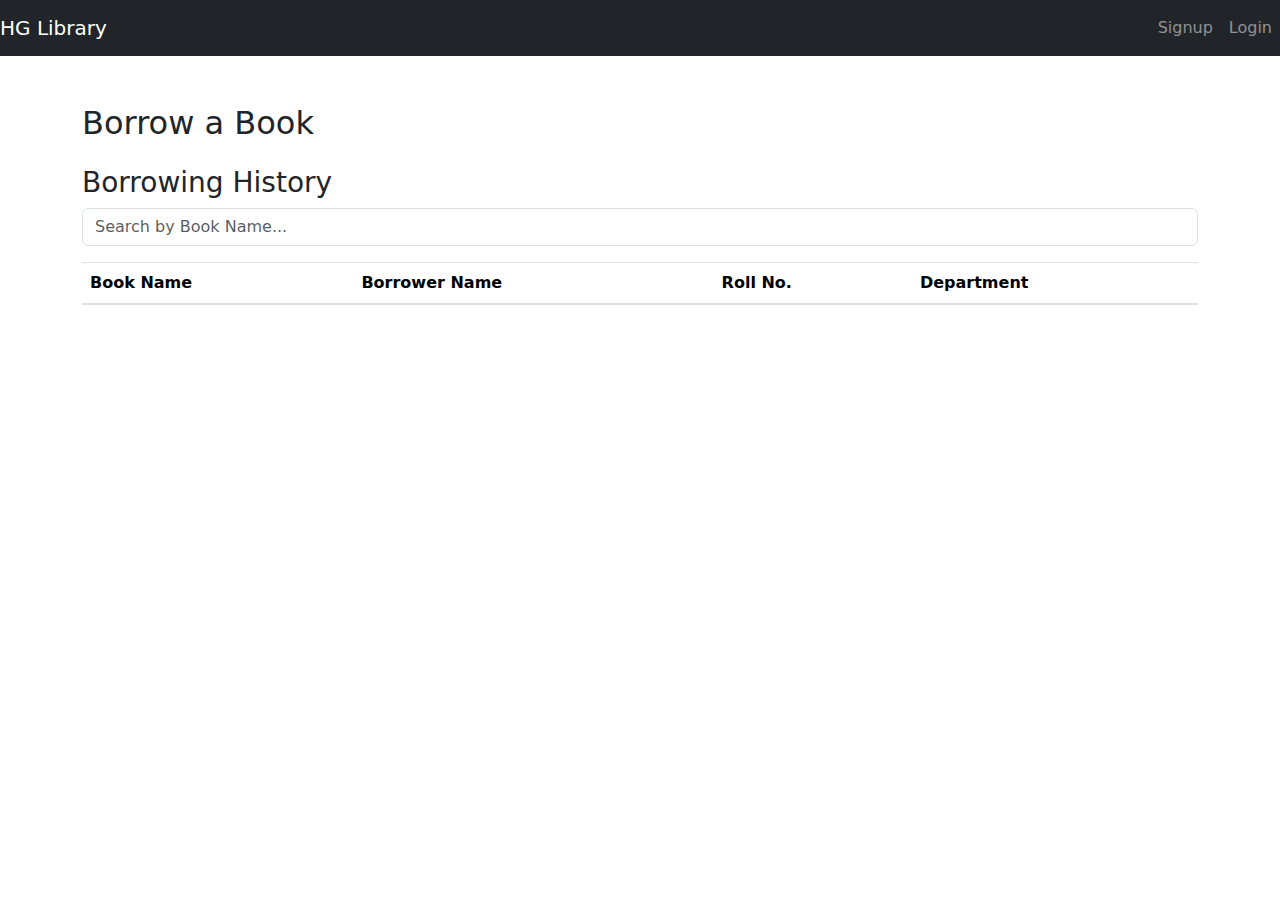
==== borrow.html @ 2d30c8c9 "Create borrow" ====
<!DOCTYPE html>
<html lang="en">
<head>
    <meta charset="UTF-8">
    <meta name="viewport" content="width=device-width, initial-scale=1.0">
    <title>HG Library/Borrow Book</title>
    <link rel="stylesheet" href="https://stackpath.bootstrapcdn.com/bootstrap/4.5.2/css/bootstrap.min.css">
    <link href="https://cdn.jsdelivr.net/npm/bootstrap@5.3.3/dist/css/bootstrap.min.css" rel="stylesheet"
        integrity="sha384-QWTKZyjpPEjISv5WaRU9OFeRpok6YctnYmDr5pNlyT2bRjXh0JMhjY6hW+ALEwIH" crossorigin="anonymous" />
</head>
<body>
    <nav class="navbar navbar-expand-lg navbar-dark bg-dark">
        <a class="navbar-brand" href="#">HG Library</a>
        <button class="navbar-toggler" type="button" data-toggle="collapse" data-target="#navbarNav" aria-controls="navbarNav" aria-expanded="false" aria-label="Toggle navigation">
            <span class="navbar-toggler-icon"></span>
        </button>
        <div class="collapse navbar-collapse" id="navbarNav">
            <ul class="navbar-nav ml-auto">
                <li class="nav-item" id="usernameDisplay" style="display: none;">
                    <span class="navbar-text" id="userName"></span></li>
                <li class="nav-item">
                    <a class="nav-link" href="index.html" id="homeLink" style="display: none;">Personalize Books</a>
                </li>
                <li class="nav-item" id="signupNav">
                    <a class="nav-link" href="#" id="signupBtn">Signup</a>
                </li>
                <li class="nav-item" id="loginNav">
                    <a class="nav-link" href="#" id="loginBtn">Login</a>
                </li>
                <li class="nav-item" id="logoutNav" style="display: none;">
                    <a class="nav-link" href="#" id="logoutBtn">Logout</a>
                </li>
            </ul>
        </div>
    </nav>

    <div class="container mt-5">
        <h2>Borrow a Book</h2>
        <form id="borrowForm" style="display: none;">
            <div class="form-group">
                <label for="bookSelect">Select Book</label>
                <select class="form-control" id="bookSelect" required>
                    <option value="">Select a Book</option>
                </select>
            </div>
            <div class="form-group">
                <label for="borrowerName">Borrower Name</label>
                <input type="text" class="form-control" id="borrowerName" placeholder="Enter Borrower Name" required>
            </div>
            <div class="form-group">
                <label for="rollNo">Roll No.</label>
                <input type="text" class="form-control" id="rollNo" placeholder="Enter Roll No." required>
            </div>
            <div class="form-group">
                <label for="department">Department</label>
                <input type="text" class="form-control" id="department" placeholder="Enter Department" required>
            </div>
            <button type="submit" class="btn btn-primary">Borrow Book</button>
        </form>

        <h3 class="mt-4">Borrowing History</h3>

        <div class="form-group">
            <input type="text" id="searchBar" class="form-control" placeholder="Search by Book Name..." oninput="filterBorrowingHistory()">
        </div>

        <table class="table">
            <thead>
                <tr>
                    <th scope="col">Book Name</th>
                    <th scope="col">Borrower Name</th>
                    <th scope="col">Roll No.</th>
                    <th scope="col">Department</th>
                    <!-- <th scope="col">Action</th> -->
                </tr>
            </thead>
            <tbody id="historyTableBody"></tbody>
        </table>
    </div>

    <script src="borrow.js"></script>
    <script src="auth.js"></script>

    <script src="https://cdn.jsdelivr.net/npm/bootstrap@5.3.3/dist/js/bootstrap.bundle.min.js"
        integrity="sha384-YvpcrYf0tY3lHB60NNkmXc5s9fDVZLESaAA55NDzOxhy9GkcIdslK1eN7N6jIeHz"
        crossorigin="anonymous"></script>
    <script src="https://cdn.jsdelivr.net/npm/@popperjs/core@2.11.8/dist/umd/popper.min.js"
        integrity="sha384-I7E8VVD/ismYTF4hNIPjVp/Zjvgyol6VFvRkX/vR+Vc4jQkC+hVqc2pM8ODewa9r"
        crossorigin="anonymous"></script>
    <script src="https://cdn.jsdelivr.net/npm/bootstrap@5.3.3/dist/js/bootstrap.min.js"
        integrity="sha384-0pUGZvbkm6XF6gxjEnlmuGrJXVbNuzT9qBBavbLwCsOGabYfZo0T0to5eqruptLy"
        crossorigin="anonymous"></script>
</body>
</html>
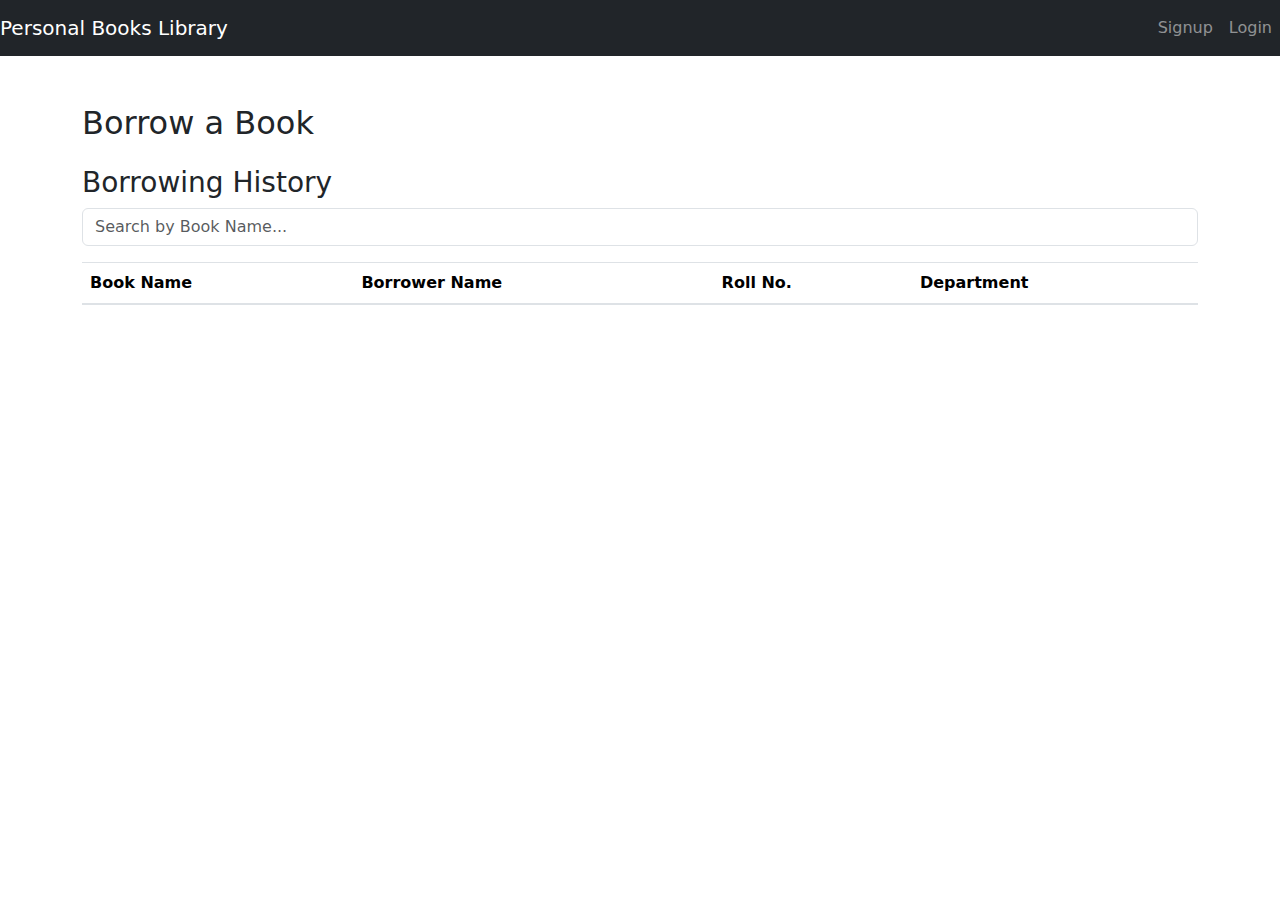
==== commit 0cc9c670: "Update borrow.html" ====
--- a/borrow.html
+++ b/borrow.html
@@ -1,24 +1,31 @@
-
 <!DOCTYPE html>
 <html lang="en">
 <head>
+    <!-- Meta tags for character set and viewport -->
     <meta charset="UTF-8">
     <meta name="viewport" content="width=device-width, initial-scale=1.0">
-    <title>HG Library/Borrow Book</title>
+    <title>Personal Books Library/Borrow Book</title>
+
+    <!-- External CSS for Bootstrap and custom styles -->
     <link rel="stylesheet" href="https://stackpath.bootstrapcdn.com/bootstrap/4.5.2/css/bootstrap.min.css">
     <link href="https://cdn.jsdelivr.net/npm/bootstrap@5.3.3/dist/css/bootstrap.min.css" rel="stylesheet"
         integrity="sha384-QWTKZyjpPEjISv5WaRU9OFeRpok6YctnYmDr5pNlyT2bRjXh0JMhjY6hW+ALEwIH" crossorigin="anonymous" />
+    <link rel="stylesheet" href="styles.css">
 </head>
 <body>
+    <!-- Navigation bar -->
     <nav class="navbar navbar-expand-lg navbar-dark bg-dark">
-        <a class="navbar-brand" href="#">HG Library</a>
+        <a class="navbar-brand" href="#">Personal Books Library</a>
         <button class="navbar-toggler" type="button" data-toggle="collapse" data-target="#navbarNav" aria-controls="navbarNav" aria-expanded="false" aria-label="Toggle navigation">
             <span class="navbar-toggler-icon"></span>
         </button>
         <div class="collapse navbar-collapse" id="navbarNav">
             <ul class="navbar-nav ml-auto">
+                <!-- Display username, hidden by default -->
                 <li class="nav-item" id="usernameDisplay" style="display: none;">
-                    <span class="navbar-text" id="userName"></span></li>
+                    <span class="navbar-text" id="userName"></span>
+                </li>
+                <!-- Links to various sections (Personalize Books, Signup, Login, Logout) -->
                 <li class="nav-item">
                     <a class="nav-link" href="index.html" id="homeLink" style="display: none;">Personalize Books</a>
                 </li>
@@ -36,35 +43,53 @@
     </nav>
 
     <div class="container mt-5">
+        <!-- Borrow Book form heading -->
         <h2>Borrow a Book</h2>
+        
+        <!-- Borrow Book form, hidden by default -->
         <form id="borrowForm" style="display: none;">
+            <!-- Book selection dropdown -->
             <div class="form-group">
                 <label for="bookSelect">Select Book</label>
                 <select class="form-control" id="bookSelect" required>
                     <option value="">Select a Book</option>
+                    <option value="to_kill_a_mockingbird">To Kill a Mockingbird</option>
+                    <option value="the_great_gatsby">The Great Gatsby</option>
+                    <option value="pride_and_prejudice">Pride and Prejudice</option>
                 </select>
             </div>
+            
+            <!-- Input for borrower name -->
             <div class="form-group">
                 <label for="borrowerName">Borrower Name</label>
                 <input type="text" class="form-control" id="borrowerName" placeholder="Enter Borrower Name" required>
             </div>
+            
+            <!-- Input for roll number -->
             <div class="form-group">
                 <label for="rollNo">Roll No.</label>
                 <input type="text" class="form-control" id="rollNo" placeholder="Enter Roll No." required>
             </div>
+            
+            <!-- Input for department -->
             <div class="form-group">
                 <label for="department">Department</label>
                 <input type="text" class="form-control" id="department" placeholder="Enter Department" required>
             </div>
+            
+            <!-- Submit button for borrowing book -->
             <button type="submit" class="btn btn-primary">Borrow Book</button>
         </form>
 
+        <!-- Borrowing History heading -->
         <h3 class="mt-4">Borrowing History</h3>
 
+        <!-- Search bar for filtering borrowing history -->
         <div class="form-group">
             <input type="text" id="searchBar" class="form-control" placeholder="Search by Book Name..." oninput="filterBorrowingHistory()">
         </div>
 
+        <!-- Table for displaying borrowing history -->
         <table class="table">
             <thead>
                 <tr>
@@ -72,6 +97,7 @@
                     <th scope="col">Borrower Name</th>
                     <th scope="col">Roll No.</th>
                     <th scope="col">Department</th>
+                    <!-- Placeholder for future action buttons -->
                     <!-- <th scope="col">Action</th> -->
                 </tr>
             </thead>
@@ -79,9 +105,11 @@
         </table>
     </div>
 
+    <!-- Scripts for form and authentication functionality -->
     <script src="borrow.js"></script>
     <script src="auth.js"></script>
 
+    <!-- Bootstrap and Popper.js scripts for additional functionality -->
     <script src="https://cdn.jsdelivr.net/npm/bootstrap@5.3.3/dist/js/bootstrap.bundle.min.js"
         integrity="sha384-YvpcrYf0tY3lHB60NNkmXc5s9fDVZLESaAA55NDzOxhy9GkcIdslK1eN7N6jIeHz"
         crossorigin="anonymous"></script>
